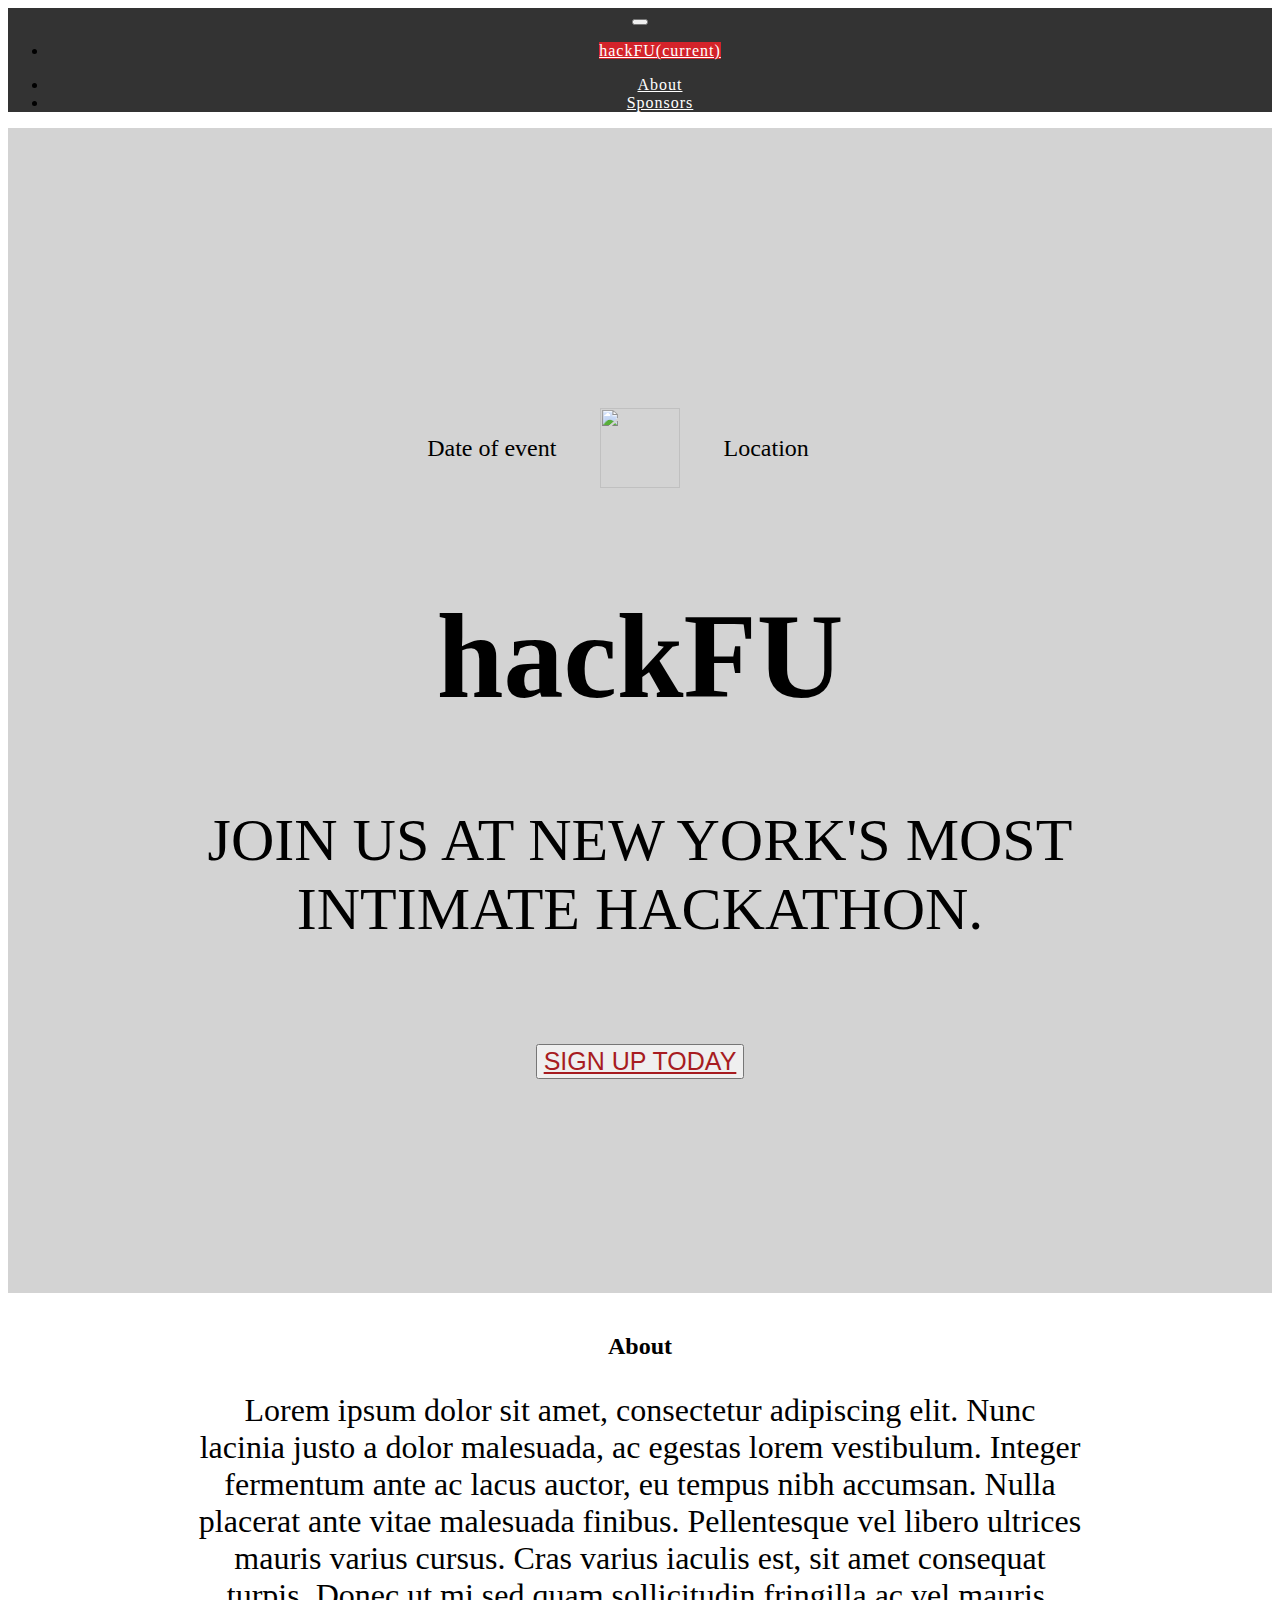
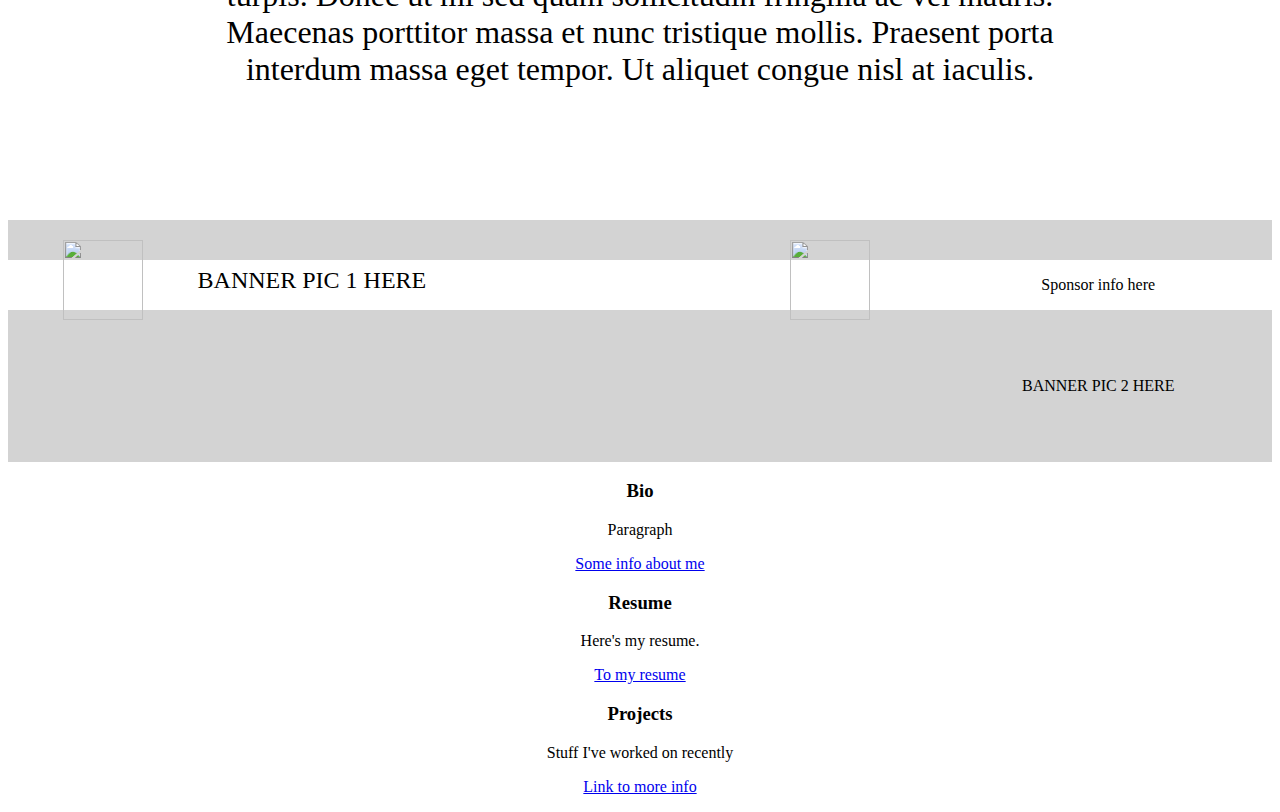
==== hackFU/home.html @ ad250f04 "slight hackFU change" ====
<!DOCTYPE html>
<html lang="en">
<head>

	<!-- meta info 	-->
	<meta charset="utf-8">
	<meta http-equiv="X-UA-Compatible" content="IE=edge">
	<meta name="viewport" content="width=device-width, initial-scale=1">
	<meta name="description" content="concept page for hackFU">
	<meta name="author" content="Ian Granger">

	<!-- Bootstrap -->
	<link href="../bootstrap/css/bootstrap.min.css" rel="stylesheet"> 

	<!-- need to download jquery correctly, don't rely on website -->
	<script src="http://code.jquery.com/jquery-latest.min.js" type="text/javascript"></script>
	<script src="../bootstrap/js/bootstrap.min.js"></script>

	<!-- MY CSS, not 100% working --> 
	<link href="hackFU.css" rel="stylesheet">

	<!-- moble friendly -->
	<meta name="viewport" content="width=device-width, initial-scale=1">
	
	<title>Ian Granger</title>
</head>


<body>
	<!--nav bar --> 
	<nav class="navbar navbar-inverse navbar-fixed-top">
		<div class="container-fluid">	
			<div class="navbar-header">
				<button type="button" class="navbar-toggle collapsed" data-toggle="collapse" data-target="#nav-items">
					<span class="icon-bar"></span>
					<span class="icon-bar"></span>
				</button>
			</div>

			<div class="collapse navbar-collapse" id="nav-items">
				<ul class="nav navbar-nav">
					<li class="active"><a href="home.html">hackFU<span class="sr-only">(current)</span></a></li>
				</ul>
				<ul class="nav navbar-nav navbar-right">
					<li><a href="#about">About</a></li>
					<li><a href="#sponsors">Sponsors</a></li>
				</ul>
			</div>
		</div>
	</nav>

	<!-- intro -->
	<section class="header" id="home">
		<div class="header-info">
			<div class="info-date">Date of event </div>
			<div class="logo"> <img src="icon.png"> </div>
			<div class="info-location"> Location </div>
		</div>
		<div class="header-title">
			<h1>hackFU</h1>
			<p>Join us at New York's most intimate hackathon.</p>
			<button type="button" class="btn"> 
				<a href="register.html" class="btn large">SIGN UP TODAY</a>
			</button>
		</div>
	</section>

	<!-- about section -->
	<section class="about" id="about">
			<div class='container'>
				<h2>About</h2>
				<p>
					Lorem ipsum dolor sit amet, consectetur adipiscing elit. Nunc lacinia justo a dolor malesuada, ac egestas lorem vestibulum. Integer fermentum ante ac lacus auctor, eu tempus nibh accumsan. Nulla placerat ante vitae malesuada finibus. Pellentesque vel libero ultrices mauris varius cursus. Cras varius iaculis est, sit amet consequat turpis. Donec ut mi sed quam sollicitudin fringilla ac vel mauris. Maecenas porttitor massa et nunc tristique mollis. Praesent porta interdum massa eget tempor. Ut aliquet congue nisl at iaculis. 
				</p>
			</div>
	</section>

	<!-- banner pic 1 -->
	<section class="banner">
		<div class="logo"> <img src="icon.png"> </div>
		<div class="info-location"> BANNER PIC 1 HERE </div>
		<div class="logo"> <img src="icon.png"> </div>
	</section>

	<!-- sponors section -->
	<section class="sponsors" id="sopnsors">
		<p> Sponsor info here </p>
	</section>

	<!-- banner pic 2 -->
	<section class="banner">
		<p style="text-align: center; background-color: Lightgray;"> BANNER PIC 2 HERE </p>
	</section>

	<!-- footer (change to footer) -->
	<section class="learn-more">
		<div class="container">
			<div class="row">
					<div class="col-md-4">
						 <h3>Bio</h3>
						 <p>Paragraph</p>
						 <p><a href="../pages/bio.html">Some info about me</a></p>
					</div>
					<div class="col-md-4">
						<h3>Resume</h3>
						<p>Here's my resume.</p>
						<p><a href="../pages/resume.html">To my resume</a></p>
				</div>
				<div class="col-md-4">
					<h3>Projects</h3>
					<p>Stuff I've worked on recently</p>
					<p><a href="../pages/projects.html">Link to more info</a></p>
				</div>
			</div>
		</div>
	</section>
</body>
</html>
---- hackFU/hackFU.css ----
body { 
	background-color:white;  
	text-align: center; 
}

/* CSS pertaining to the header */
.header {
	margin: auto;
	margin-top: 0em;
	padding-top: 17.5em;
	padding-bottom: 6.66667em;
	margin-bottom: 0em;
	padding-left: 75px;
	padding-right: 75px;
	background-color: LightGray;
}

.header-info {
	height: 80px;
	margin-bottom: 100px;
}
.info-date {
	width: 42.5%;
	font-size: 24px;
	float: left;
	display: block;
	line-height: 80px;
	text-align: right;
}

.logo {
	width: 15%;
	float: left;
	display: block;
	line-height: 80px;
}
.logo img{
	height: 80px;
	width: 80px;
}

.info-location {
	width: 42.5%;
	font-size: 24px;
	float: left;
	display: block;
	line-height: 80px;
	text-align: left;
}
.header-title {
	padding-bottom: 6.66667em;
}
.header-title h1 {
	font-size: 120px;
}

.header-title p {
	font-size: 60px; 
	text-transform: uppercase;
	padding-bottom: 40px;
	padding-right: 10%;
	padding-left: 10%;
}
.btn {
	color: #a71c21;
	font-size: 25px;

}

/* CSS pertaining to the about section */
.about{ 
	background-color:white;
	padding-top: 20px;
	padding-bottom: 20px;
	padding-left: 5em;
	padding-right: 5em;
}
.about p{
	font-weight: 400;
	font-size: 32px;
	padding-right: 10%;
	padding-left: 10%;
	padding-bottom: 80px;
}

.banner {
	background-color: Lightgrey;
	line-height: 80px;
	padding-top: 20px;
	padding-bottom: 20px;

}


/* NOT MY CODE, Try to replace (used for nav bar)*/
.navbar-inverse {
	background-color: #333;
}

.navbar-inverse .nav li a {
    font-weight: 400;
    letter-spacing: 1px;
    color: white;
	font-weight: 400;
	letter-spacing: 1px;
	color: white;
}
.navbar-inverse .nav li a:hover,s
.navbar-inverse .nav li a:focus {
	color: #d3232a;
	outline: none;
}

.navbar-inverse .navbar-nav > .active > a {
	border-radius: 0;
	color: white;
	background-color: #d3232a ;
}

.avbar-inverse .navbar-nav > .active > a:hover,
.navbar-inverse .navbar-nav > .active > a:focus {
      color: white;
      background-color: #a71c21;
}
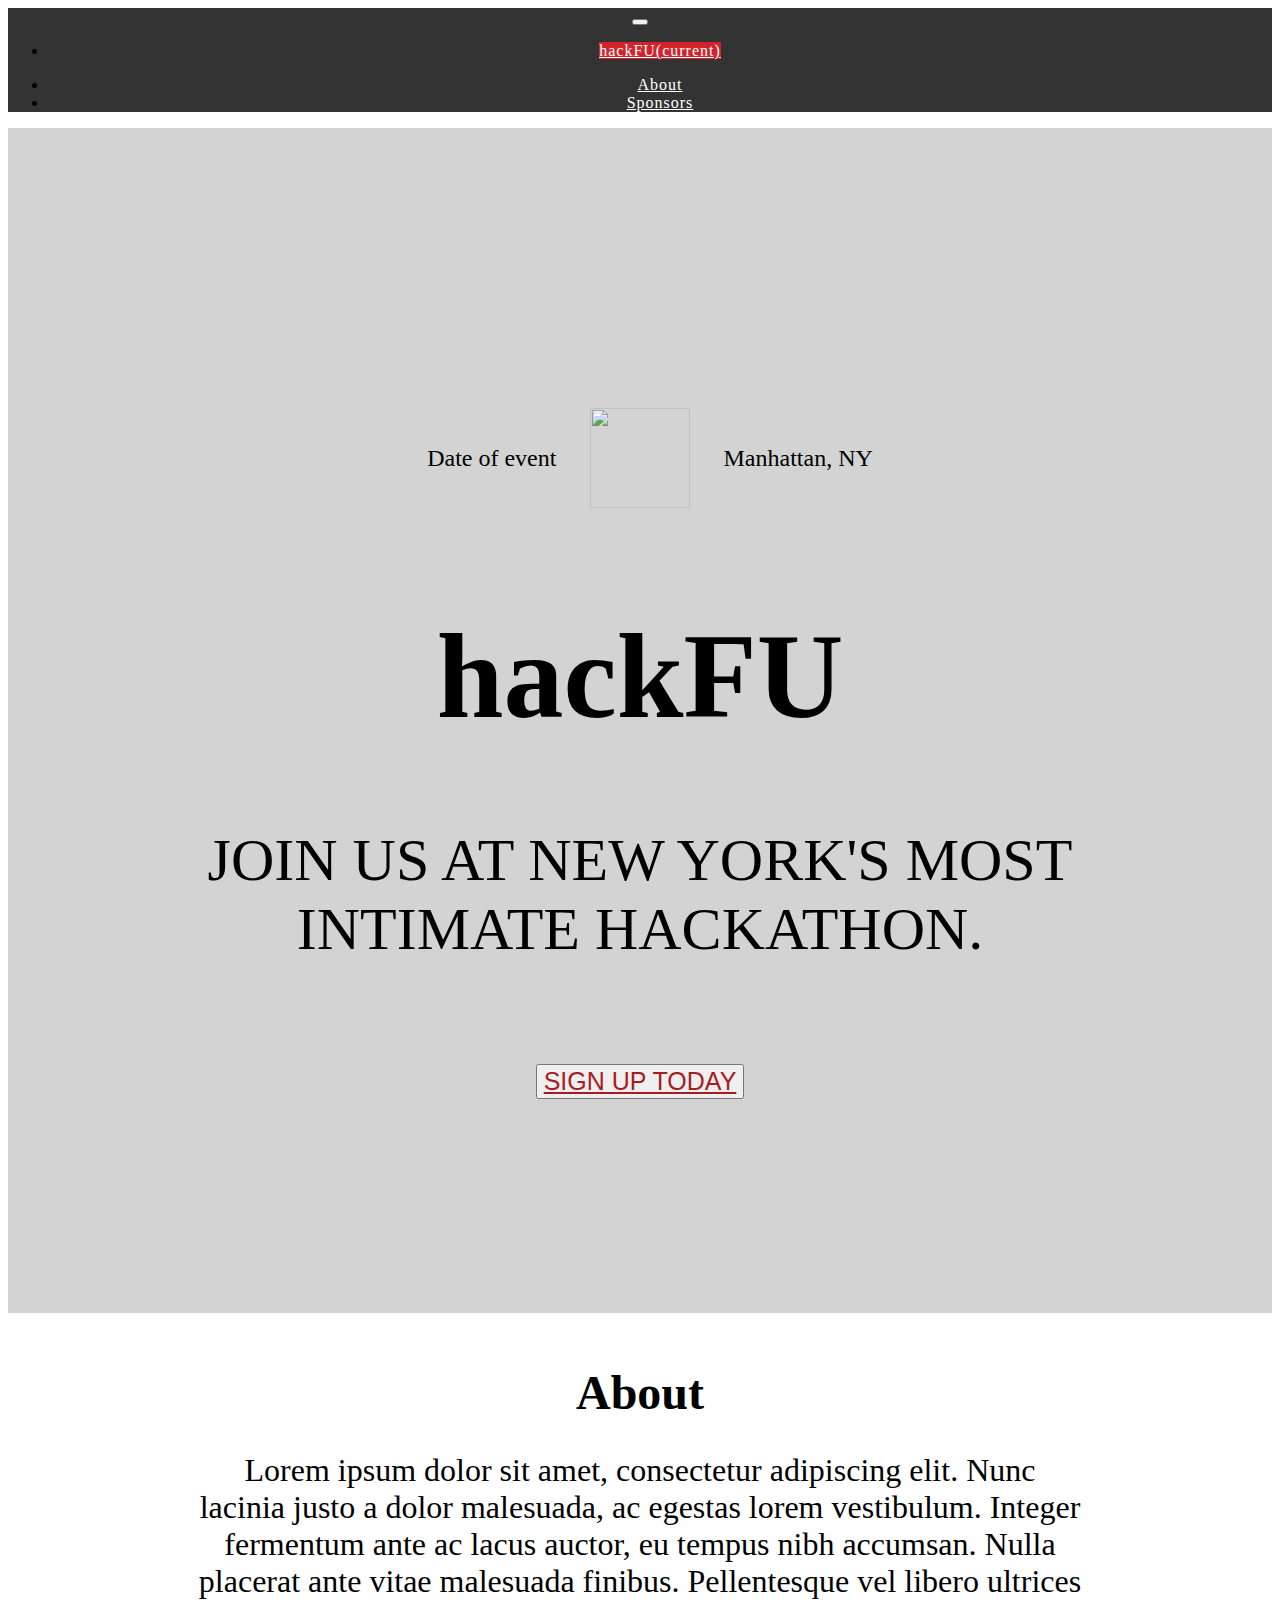
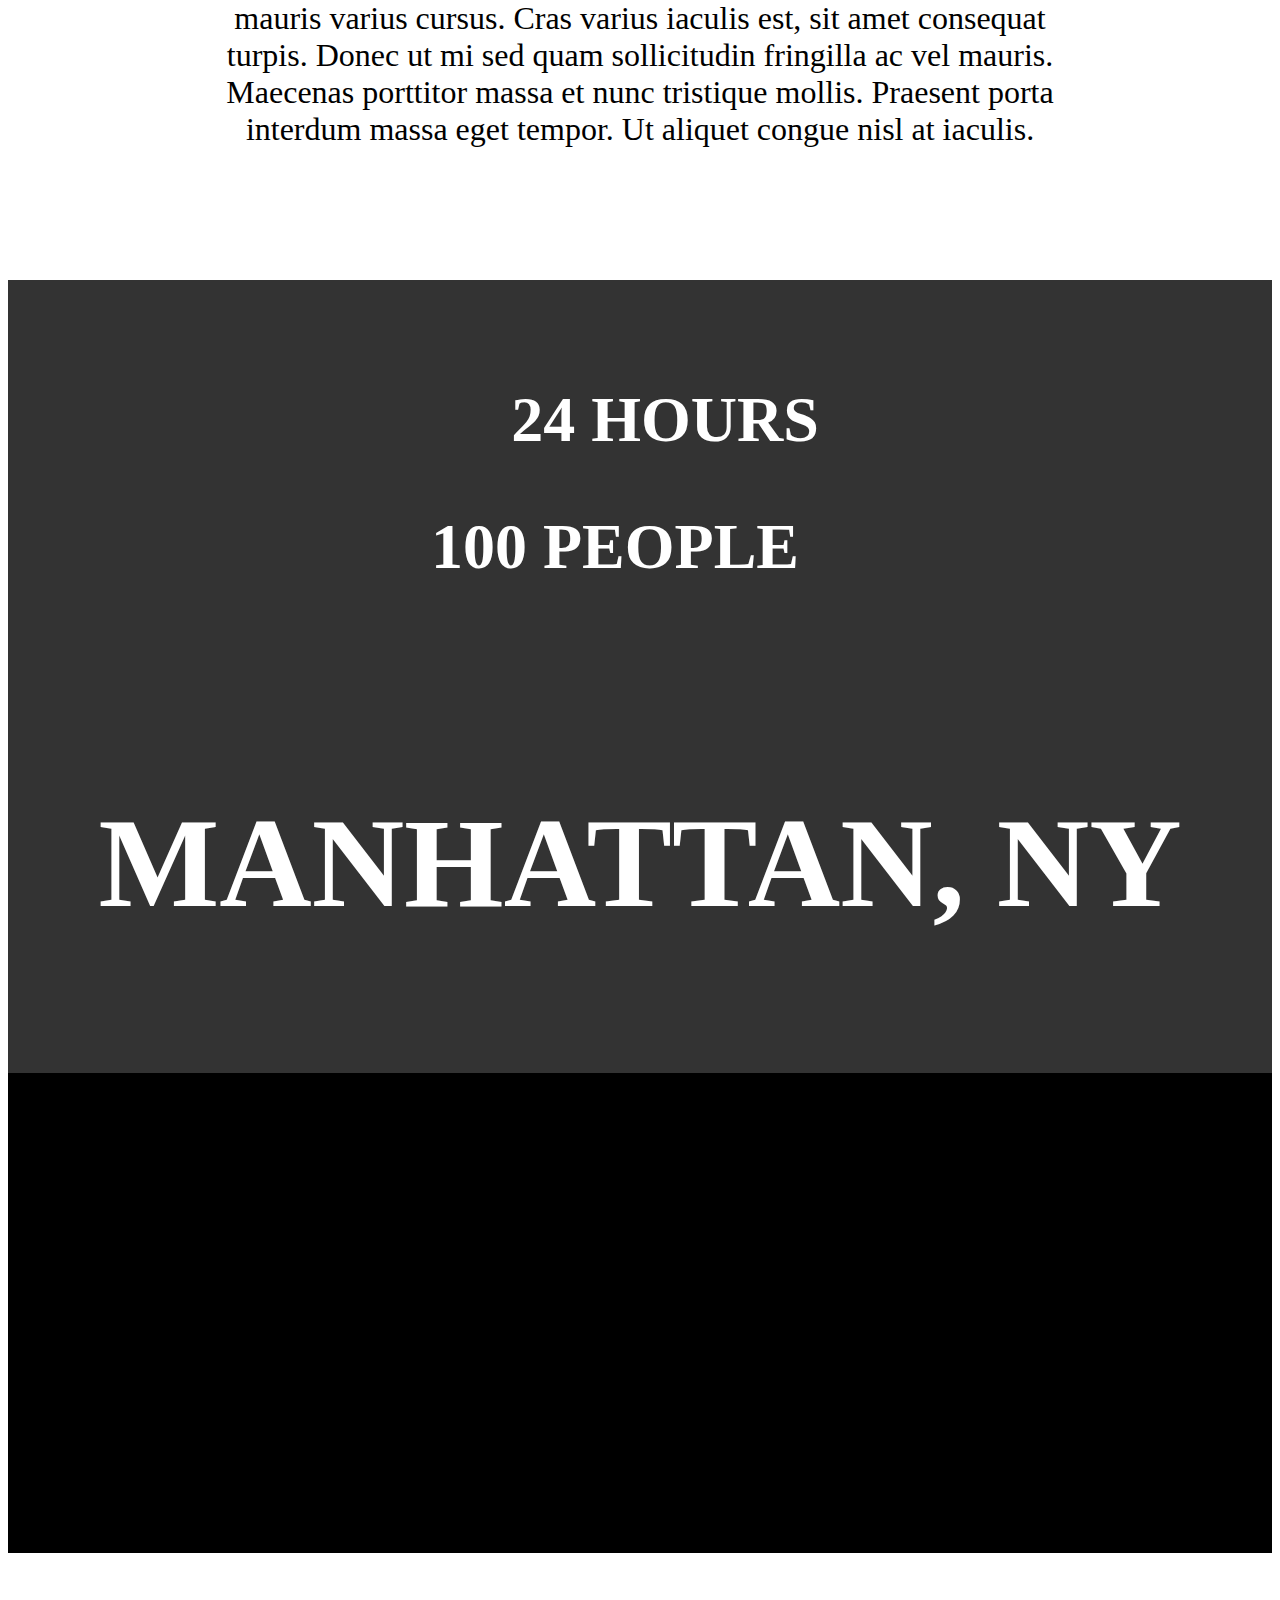
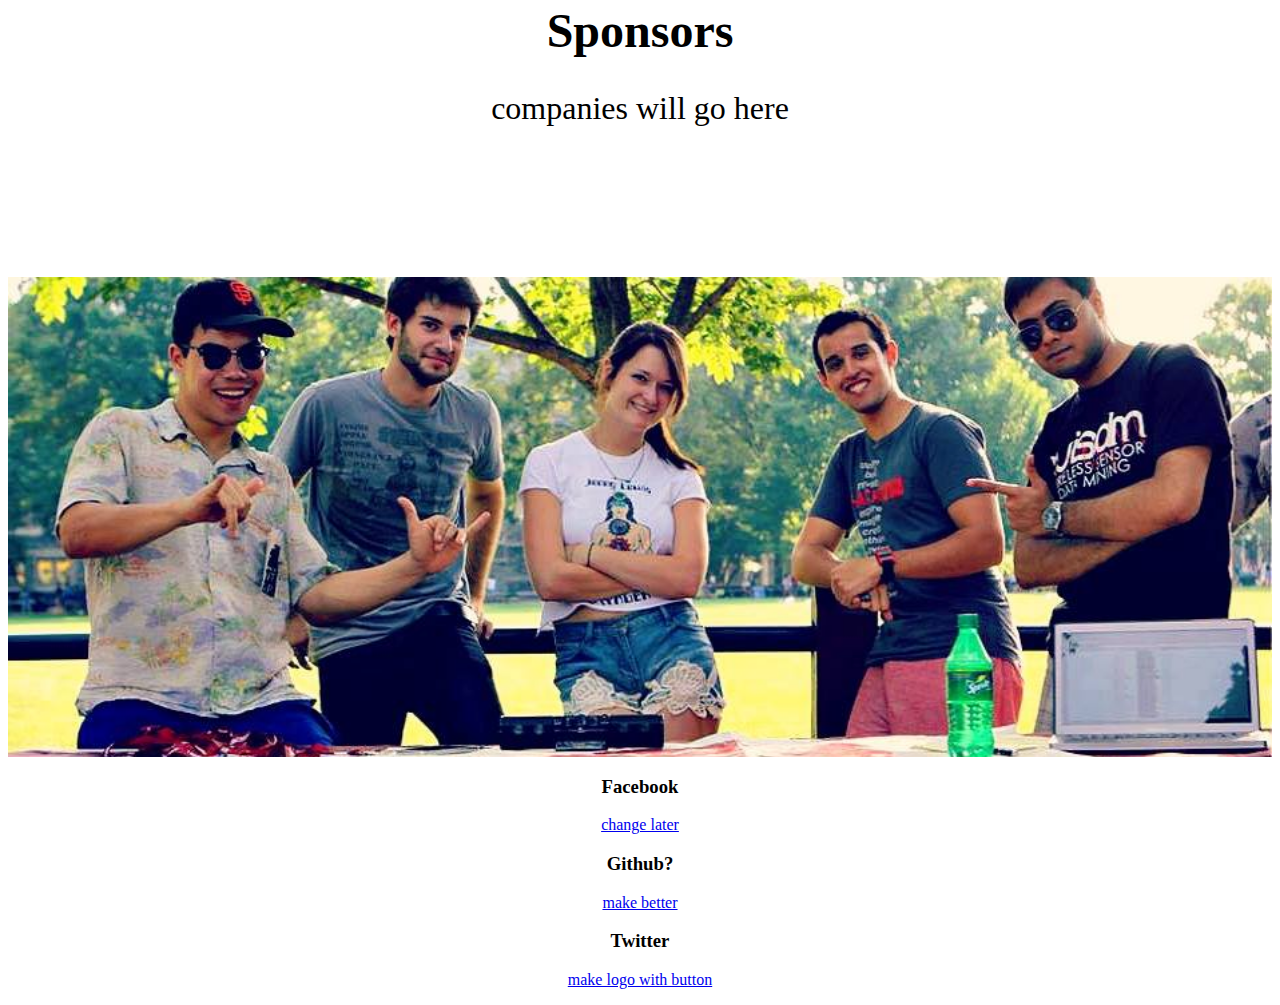
==== commit e45941c9: "big hackFU change" ====
--- a/hackFU/home.html
+++ b/hackFU/home.html
@@ -54,7 +54,7 @@
 		<div class="header-info">
 			<div class="info-date">Date of event </div>
 			<div class="logo"> <img src="icon.png"> </div>
-			<div class="info-location"> Location </div>
+			<div class="info-location"> Manhattan, NY </div>
 		</div>
 		<div class="header-title">
 			<h1>hackFU</h1>
@@ -68,28 +68,36 @@
 	<!-- about section -->
 	<section class="about" id="about">
 			<div class='container'>
-				<h2>About</h2>
+				<h1>About</h1>
 				<p>
 					Lorem ipsum dolor sit amet, consectetur adipiscing elit. Nunc lacinia justo a dolor malesuada, ac egestas lorem vestibulum. Integer fermentum ante ac lacus auctor, eu tempus nibh accumsan. Nulla placerat ante vitae malesuada finibus. Pellentesque vel libero ultrices mauris varius cursus. Cras varius iaculis est, sit amet consequat turpis. Donec ut mi sed quam sollicitudin fringilla ac vel mauris. Maecenas porttitor massa et nunc tristique mollis. Praesent porta interdum massa eget tempor. Ut aliquet congue nisl at iaculis. 
 				</p>
 			</div>
 	</section>
 
+	<!-- Key info -->
+	<section class="keyInfo">
+		<h2 class="time col-md-6"> 24 hours </h2>
+		<h2 class="people col-md-6"> 100 people </h2>
+		<h1 class="location"> manhattan, NY <h1>
+	</section>
+
 	<!-- banner pic 1 -->
-	<section class="banner">
-		<div class="logo"> <img src="icon.png"> </div>
-		<div class="info-location"> BANNER PIC 1 HERE </div>
-		<div class="logo"> <img src="icon.png"> </div>
+	<section class="banner-top">
+		<!--<div class="banner"> <img src="pic5.jpg"> </div>-->
 	</section>
 
 	<!-- sponors section -->
 	<section class="sponsors" id="sopnsors">
-		<p> Sponsor info here </p>
+		<h1> Sponsors </h1>
+		<p style="padding-bottom:100px; font-size:32px;">
+			companies will go here
+		</p>
 	</section>
 
 	<!-- banner pic 2 -->
-	<section class="banner">
-		<p style="text-align: center; background-color: Lightgray;"> BANNER PIC 2 HERE </p>
+	<section class="banner-bottom">
+
 	</section>
 
 	<!-- footer (change to footer) -->
@@ -97,19 +105,16 @@
 		<div class="container">
 			<div class="row">
 					<div class="col-md-4">
-						 <h3>Bio</h3>
-						 <p>Paragraph</p>
-						 <p><a href="../pages/bio.html">Some info about me</a></p>
+						 <h3>Facebook</h3>
+						 <p><a href="home.html">change later</a></p>
 					</div>
 					<div class="col-md-4">
-						<h3>Resume</h3>
-						<p>Here's my resume.</p>
-						<p><a href="../pages/resume.html">To my resume</a></p>
+						<h3>Github?</h3>
+						<p><a href="home.html">make better</a></p>
 				</div>
 				<div class="col-md-4">
-					<h3>Projects</h3>
-					<p>Stuff I've worked on recently</p>
-					<p><a href="../pages/projects.html">Link to more info</a></p>
+					<h3>Twitter</h3>
+					<p><a href="../pages/projects.html">make logo with button</a></p>
 				</div>
 			</div>
 		</div>
--- a/hackFU/hackFU.css
+++ b/hackFU/hackFU.css
@@ -7,16 +7,16 @@
 .header {
 	margin: auto;
 	margin-top: 0em;
+	margin-bottom: 0em;
 	padding-top: 17.5em;
 	padding-bottom: 6.66667em;
-	margin-bottom: 0em;
 	padding-left: 75px;
 	padding-right: 75px;
 	background-color: LightGray;
 }
 
 .header-info {
-	height: 80px;
+	height: 100px;
 	margin-bottom: 100px;
 }
 .info-date {
@@ -24,7 +24,7 @@
 	font-size: 24px;
 	float: left;
 	display: block;
-	line-height: 80px;
+	line-height: 100px;
 	text-align: right;
 }
 
@@ -32,11 +32,11 @@
 	width: 15%;
 	float: left;
 	display: block;
-	line-height: 80px;
+	line-height: 100px;
 }
 .logo img{
-	height: 80px;
-	width: 80px;
+	height: 100px;
+	width: 100px;
 }
 
 .info-location {
@@ -44,7 +44,7 @@
 	font-size: 24px;
 	float: left;
 	display: block;
-	line-height: 80px;
+	line-height: 100px;
 	text-align: left;
 }
 .header-title {
@@ -75,6 +75,10 @@
 	padding-left: 5em;
 	padding-right: 5em;
 }
+
+.about h1{
+	font-size: 48px;
+}
 .about p{
 	font-weight: 400;
 	font-size: 32px;
@@ -82,13 +86,61 @@
 	padding-left: 10%;
 	padding-bottom: 80px;
 }
+/* CSS for keyInfo */
+.keyInfo {
+	background-color: #333;
+	color: white;
+	padding-top: 50px;
+	padding-bottom: 50px;
+}
+.time {
+	padding-left: 50px;
+	font-size: 64px;
+	text-transform: uppercase;
+}
 
-.banner {
-	background-color: Lightgrey;
-	line-height: 80px;
-	padding-top: 20px;
-	padding-bottom: 20px;
+.people {
+	padding-right: 50px;
+	font-size: 64px;
+	text-transform: uppercase;
+}
 
+.location {
+	padding-top: 120px;
+	font-size: 128px;
+	text-transform: uppercase;
+}
+/* CSS for top banner */
+.banner-top {
+	background: url("pic5.jpg");
+	background-size: cover;
+	background-position: 0px -175px;
+	background-color: black;
+	height: 480px;
+	width: 100%;
+	margin-bottom: 10px;
+}
+
+/* CSS for sponsor section */
+.sponsors {
+	margin-top: 50px;
+	margin-bottom: 50px;
+}
+
+.sponsors h1{
+	font-size: 48px;
+}
+
+/* CSS for bottom banner */
+.banner-bottom {
+	background: url("pic1.jpg");
+	background-size: cover;
+	background-position: 0px -175px;
+	background-color: black;
+	height: 480px;
+	width: 100%;
+	margin-top: 10px;
+	margin-bottom: 10px;
 }
 
 
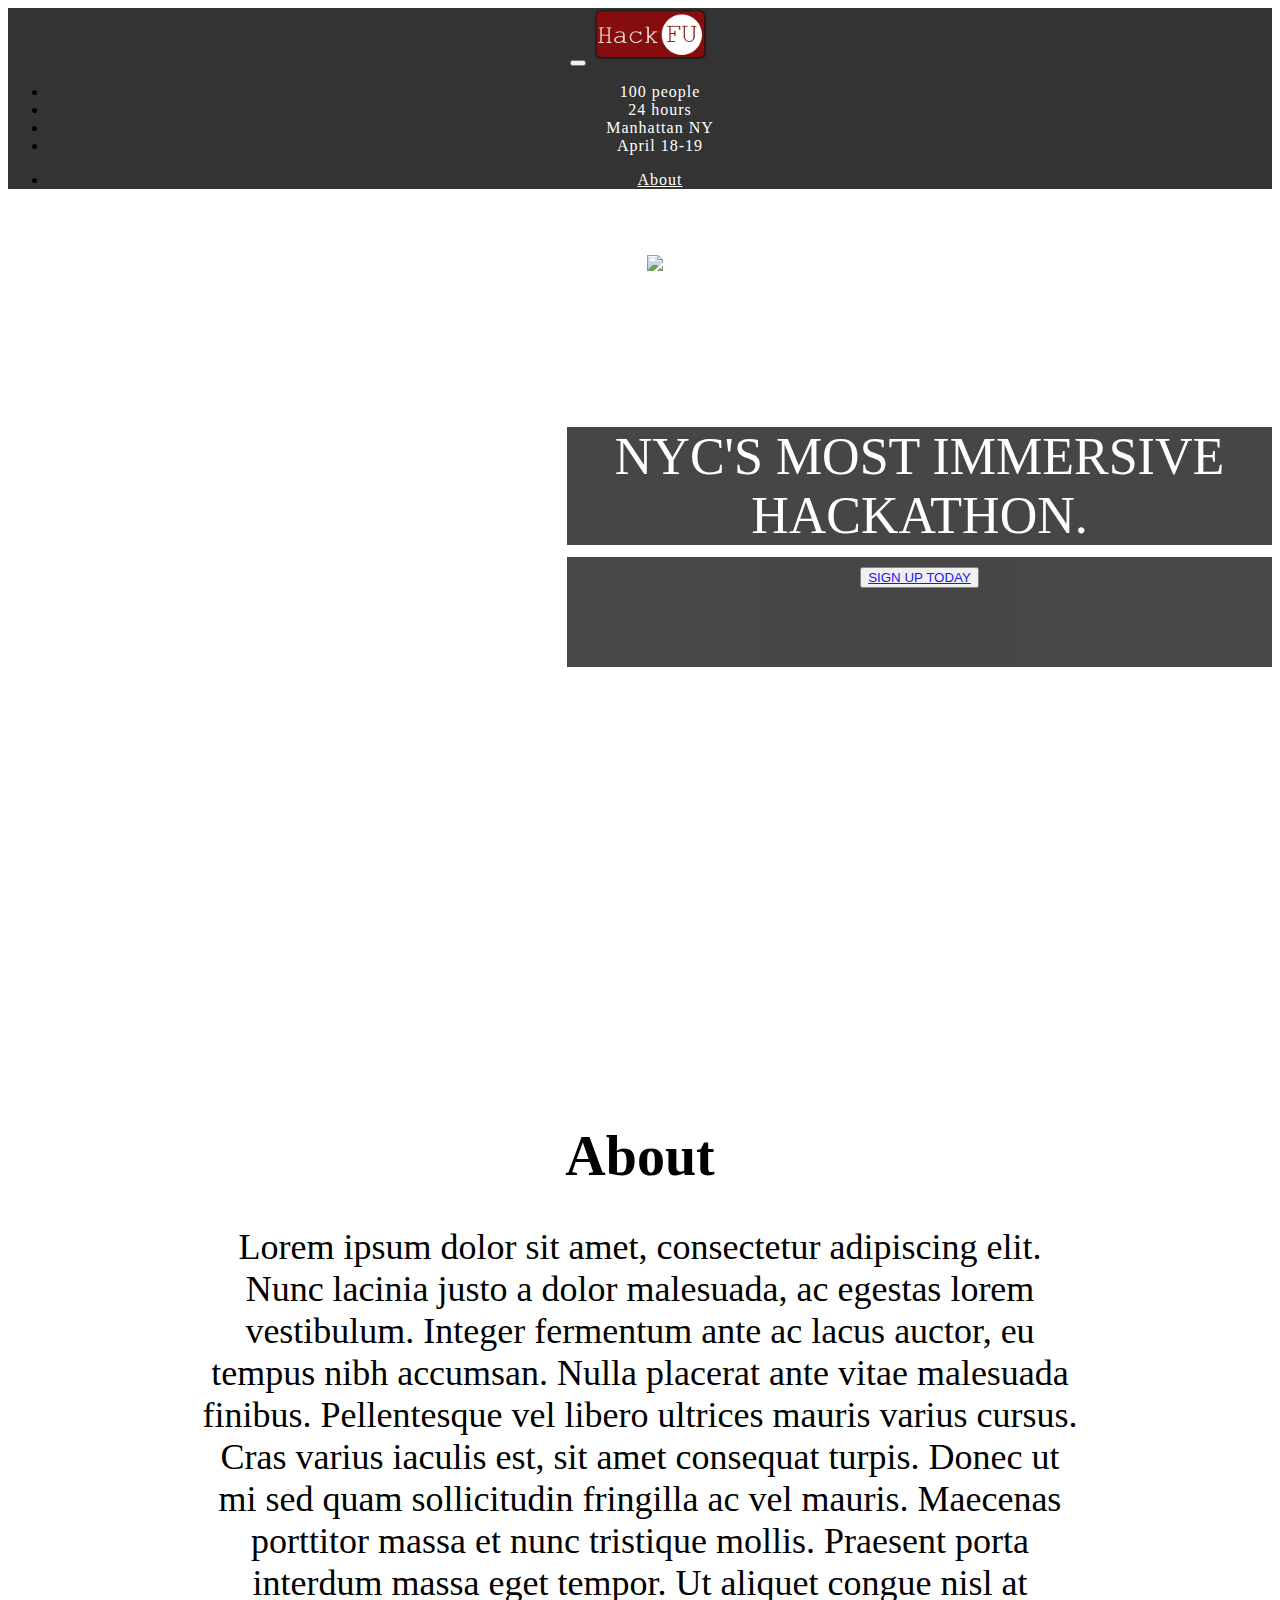
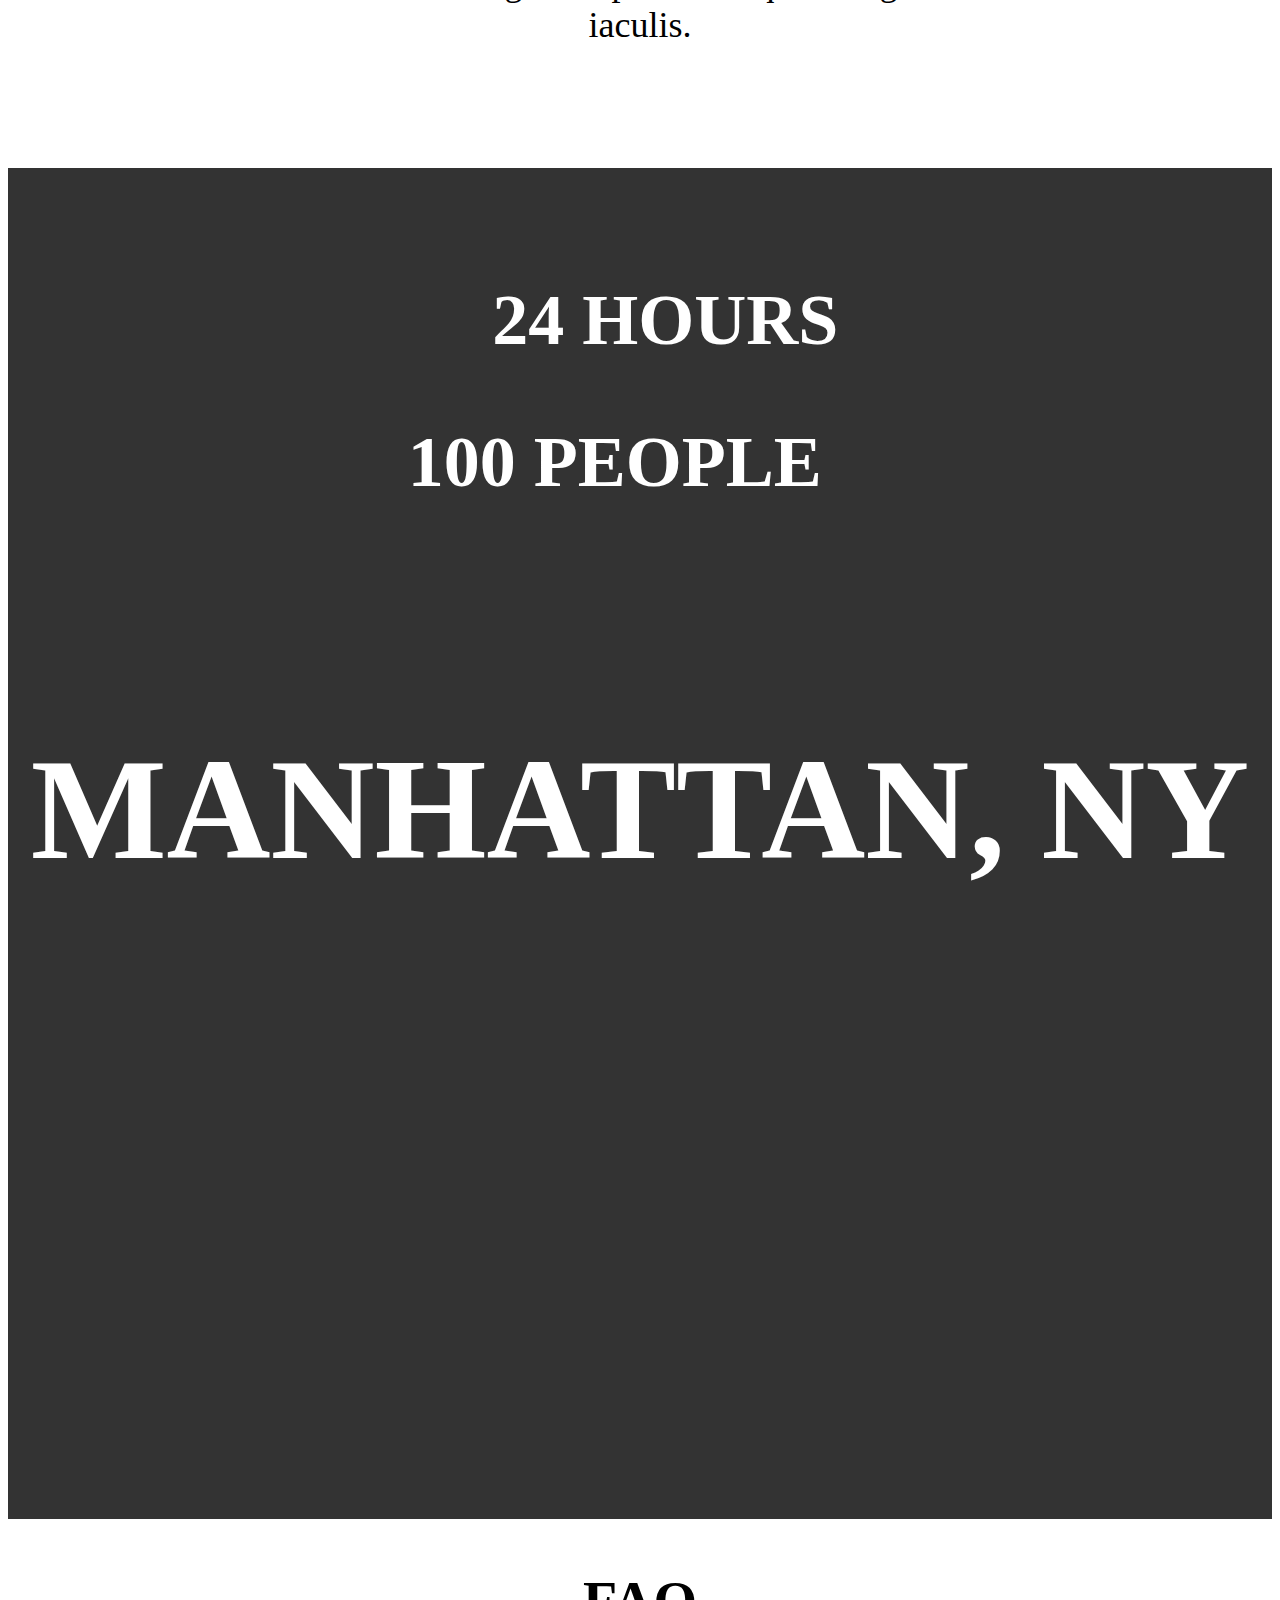
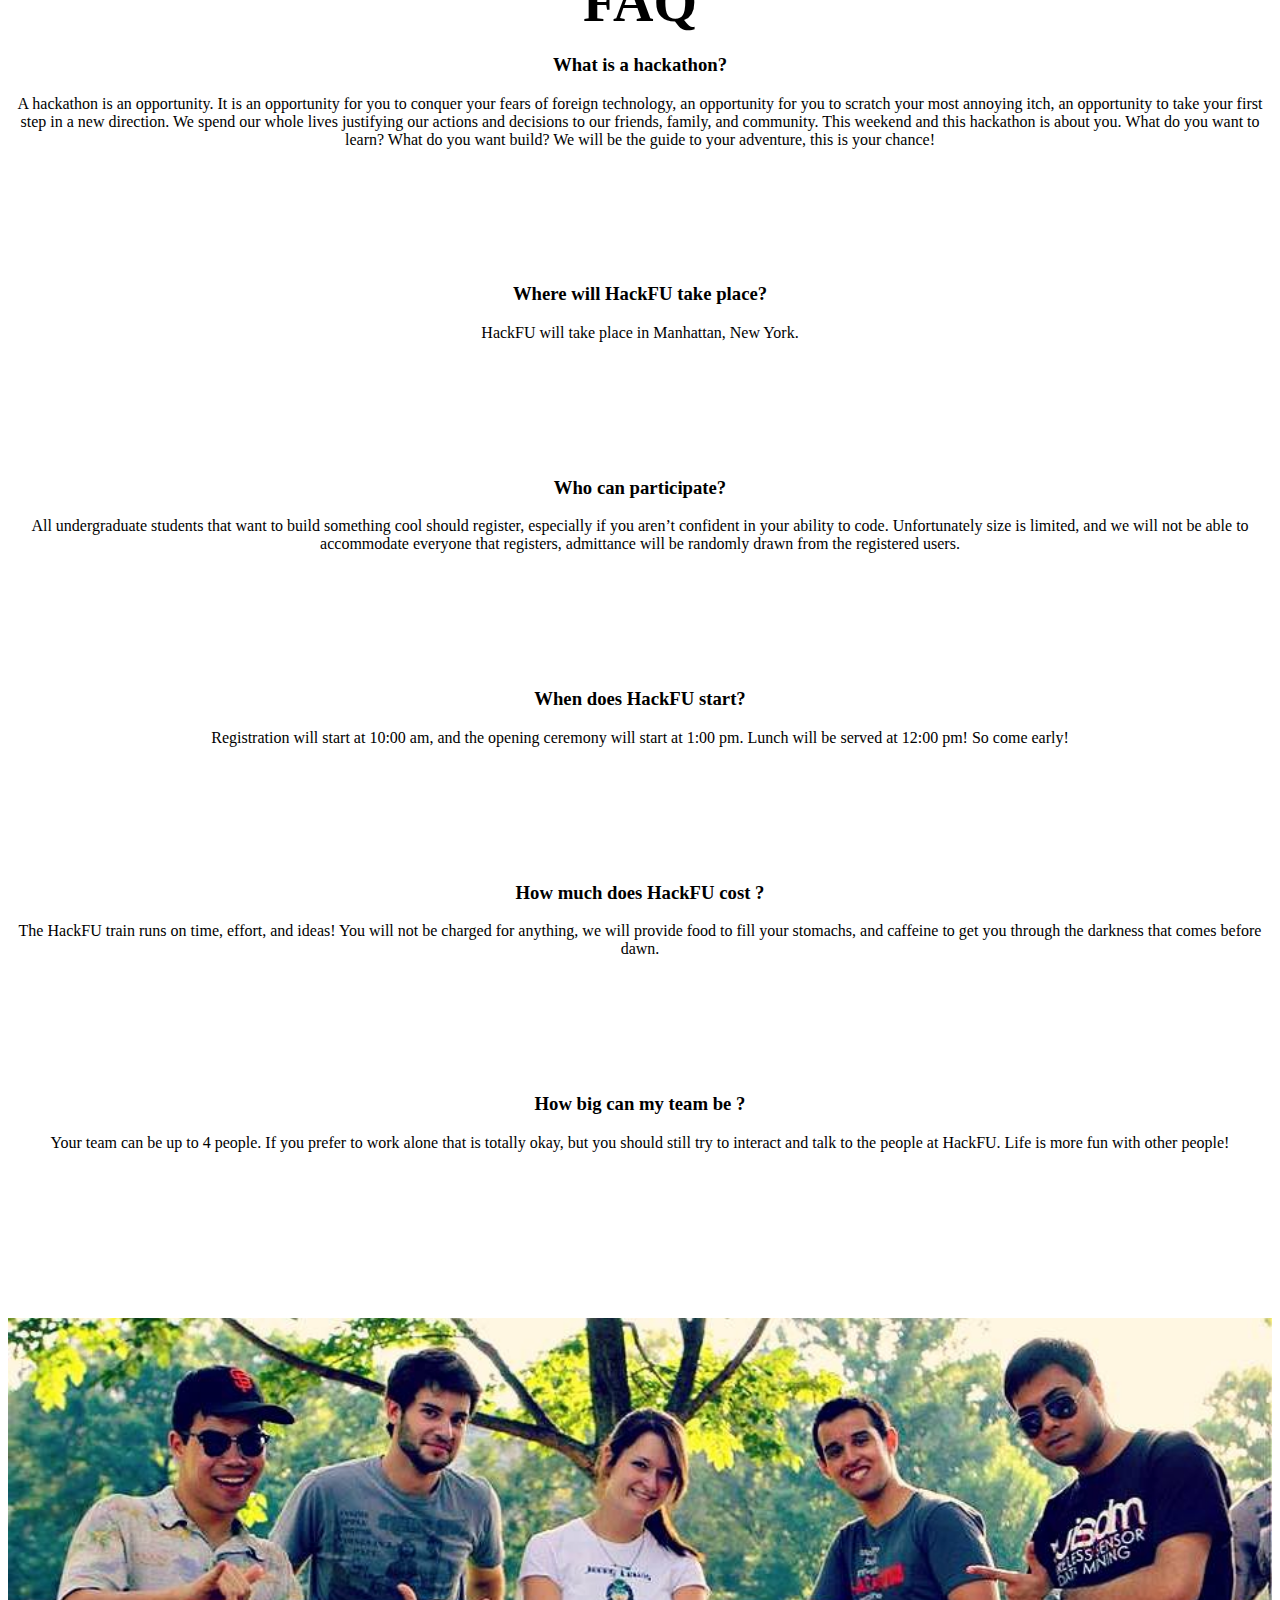
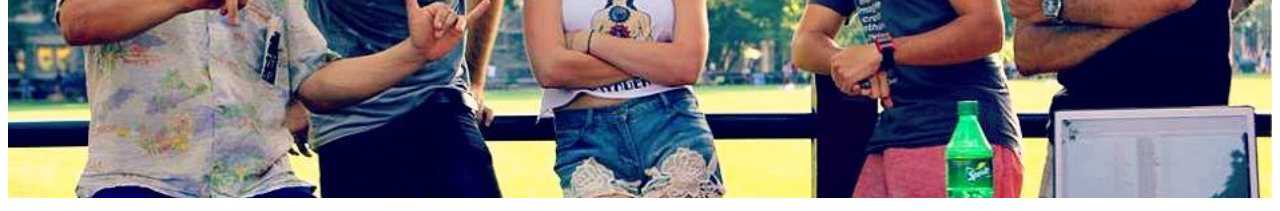
==== commit ac052720: "hackFU" ====
--- a/hackFU/home.html
+++ b/hackFU/home.html
@@ -34,16 +34,21 @@
 				<button type="button" class="navbar-toggle collapsed" data-toggle="collapse" data-target="#nav-items">
 					<span class="icon-bar"></span>
 					<span class="icon-bar"></span>
+					<span class="icon-bar"></span>
+					<span class="icon-bar"></span>
 				</button>
+				<a class="navbar-brand" href="home.html" style="padding-top:0px;"><img src="navbar_logo.png" style="height:55px;"></a>
 			</div>
-
 			<div class="collapse navbar-collapse" id="nav-items">
 				<ul class="nav navbar-nav">
-					<li class="active"><a href="home.html">hackFU<span class="sr-only">(current)</span></a></li>
+					<li><a >100 people</a></li>
+					<li><a >24 hours</a></li>
+					<li><a >Manhattan NY</a></li>
+					<li><a >April 18-19</a></li>
 				</ul>
 				<ul class="nav navbar-nav navbar-right">
 					<li><a href="#about">About</a></li>
-					<li><a href="#sponsors">Sponsors</a></li>
+					<!--<li><a href="#sponsors">Sponsors</a></li>-->
 				</ul>
 			</div>
 		</div>
@@ -51,18 +56,17 @@
 
 	<!-- intro -->
 	<section class="header" id="home">
-		<div class="header-info">
-			<div class="info-date">Date of event </div>
-			<div class="logo"> <img src="icon.png"> </div>
-			<div class="info-location"> Manhattan, NY </div>
+		<div class="header-title">
+			<img class="logo" src="hackFU_loho.png"></img>
+			<p>NYC's most immersive hackathon.</p>
+			<div class="btn-wrapper">
+				<button type="button" class="btn"> 
+					<a href="register.html" class="btn large">SIGN UP TODAY</a>
+				</button>
+			</div>
 		</div>
-		<div class="header-title">
-			<h1>hackFU</h1>
-			<p>Join us at New York's most intimate hackathon.</p>
-			<button type="button" class="btn"> 
-				<a href="register.html" class="btn large">SIGN UP TODAY</a>
-			</button>
-		</div>
+
+
 	</section>
 
 	<!-- about section -->
@@ -88,11 +92,41 @@
 	</section>
 
 	<!-- sponors section -->
-	<section class="sponsors" id="sopnsors">
-		<h1> Sponsors </h1>
-		<p style="padding-bottom:100px; font-size:32px;">
-			companies will go here
-		</p>
+	
+	<section class="sponsors">
+		<div class="container">
+			<h1> FAQ </h1>
+			<div class="col-md-4">
+				<div class="faq">
+					<h3>What is a hackathon? </h3>
+					<p>A hackathon is an opportunity. It is an opportunity for you to conquer your fears of foreign technology, an opportunity for you to scratch your most annoying itch, an opportunity to take your first step in a new direction. We spend our whole lives justifying our actions and decisions to our friends, family, and community. This weekend and this hackathon is about you. What do you want to learn? What do you want build? We will be the guide to your adventure, this is your chance!</p>
+				</div>
+				<div class="faq">
+					<h3>Where will HackFU take place? </h3>
+					<p>HackFU will take place in Manhattan, New York.</p>
+				</div>
+			</div>
+			<div class="col-md-4">
+				<div class="faq">
+					<h3>Who can participate? </h3>
+					<p>All undergraduate students that want to build something cool should register, especially if you aren’t confident in your ability to code. Unfortunately size is limited, and we will not be able to accommodate everyone that registers, admittance will be randomly drawn from the registered users.  </p>
+				</div>
+				<div class="faq">
+					<h3>When does HackFU start?</h3>
+					<p>Registration will start at 10:00 am, and the opening ceremony will start at 1:00 pm. Lunch will be served at 12:00 pm! So come early!</p>
+				</div>
+			</div>
+			<div class="col-md-4">
+				<div class="faq">
+					<h3>How much does HackFU cost ? </h3>
+					<p>The HackFU train runs on time, effort, and ideas! You will not be charged for anything, we will provide food to fill your stomachs, and caffeine to get you through the darkness that comes before dawn.</p>
+				</div>
+				<div class="faq">
+					<h3>How big can my team be ?</h3>
+					<p>Your team can be up to 4 people. If you prefer to work alone that is totally okay, but you should still try to interact and talk to the people at HackFU. Life is more fun with other people!</p>
+				</div>
+			</div>
+		</div>
 	</section>
 
 	<!-- banner pic 2 -->
@@ -101,6 +135,7 @@
 	</section>
 
 	<!-- footer (change to footer) -->
+	<!--
 	<section class="learn-more">
 		<div class="container">
 			<div class="row">
@@ -119,5 +154,6 @@
 			</div>
 		</div>
 	</section>
+	-->
 </body>
 </html>--- a/hackFU/hackFU.css
+++ b/hackFU/hackFU.css
@@ -1,146 +1,190 @@
 body { 
 	background-color:white;  
 	text-align: center; 
+	/*font-family: "Helvetica";*/
 }
 
 /* CSS pertaining to the header */
 .header {
 	margin: auto;
-	margin-top: 0em;
-	margin-bottom: 0em;
-	padding-top: 17.5em;
-	padding-bottom: 6.66667em;
-	padding-left: 75px;
-	padding-right: 75px;
-	background-color: LightGray;
+	margin-top: 0%;
+	margin-bottom: 0%;
+	background: url("test_bg (4).png");
+	/*background-size: 125% 100%;*/
+	background-position: 40% 100%;
+	position: relative;
+	width: 100%;
+	height:850px;
 }
 
 .header-info {
+	position: absolute;
+	margin: 0px;
+	bottom: 0px;
+	right: 0px;
 	height: 100px;
-	margin-bottom: 100px;
-}
-.info-date {
-	width: 42.5%;
-	font-size: 24px;
-	float: left;
+	width: 800px;
+	background-color: #333;
+	color: white;
+	opacity: .9;
+}
+.info {
+	width: 25%;
+	font-size: 171%;
 	display: block;
-	line-height: 100px;
-	text-align: right;
+	line-height: 420%;
+	text-align: center;
+	display: block;
+	margin: 0px;
+	position: absolute;
+	bottom: 0px;
 }
 
 .logo {
-	width: 15%;
-	float: left;
-	display: block;
-	line-height: 100px;
+	position: absolute;
+	width: 550px;
+	right: 75px;
+	top: 50px;
 }
 .logo img{
+	position: absolute;
+	height: 138px;
+	width: 800px;
+	right: 0px;
+}
+
+.header-title {
+	padding-bottom: 10%;
+}
+.header-title h1 {
+	font: Arial;
+	font-size: 900%;
+	background-color: #a71c21;
+	color: #333;
+	margin: 0px;
+	position: absolute;
+	height: 138px;
+	width: 800px;
+	right: 0px;
+	top: 278px;
+	opacity: .9;
+
+}
+
+.header-title p {
+	font-size: 325%; 
+	text-transform: uppercase;
+	margin-top: 0px;
+	background-color: #333;
+	color: white;
+	position: absolute;
+	top: 222px;
+	right: 0px;
+	width:705px;
+	opacity: .9;
+
+}
+
+.btn-wrapper {
+	background-color: #333;
+	padding-top: 10px;
+	position: absolute;
+	margin: 0px;
+	top: 352px;
+	right: 0px;
 	height: 100px;
-	width: 100px;
-}
-
-.info-location {
-	width: 42.5%;
-	font-size: 24px;
-	float: left;
-	display: block;
-	line-height: 100px;
-	text-align: left;
-}
-.header-title {
-	padding-bottom: 6.66667em;
-}
-.header-title h1 {
-	font-size: 120px;
-}
-
-.header-title p {
-	font-size: 60px; 
-	text-transform: uppercase;
-	padding-bottom: 40px;
-	padding-right: 10%;
-	padding-left: 10%;
+	width: 705px;
+	opacity: .9;
+	line-height: 17.5%;
+}
+
 }
 .btn {
-	color: #a71c21;
-	font-size: 25px;
+	color: maroon;
+	opacity: 1;
+	font-size: 135%;
 
 }
 
 /* CSS pertaining to the about section */
 .about{ 
 	background-color:white;
-	padding-top: 20px;
-	padding-bottom: 20px;
+	padding-top: 2.5%;
+	padding-bottom: 2.5%;
 	padding-left: 5em;
 	padding-right: 5em;
 }
 
 .about h1{
-	font-size: 48px;
+	font-size: 350%;
+
 }
 .about p{
 	font-weight: 400;
-	font-size: 32px;
+	font-size: 225%;
 	padding-right: 10%;
 	padding-left: 10%;
-	padding-bottom: 80px;
+	padding-bottom: 5%
 }
 /* CSS for keyInfo */
 .keyInfo {
 	background-color: #333;
 	color: white;
-	padding-top: 50px;
-	padding-bottom: 50px;
+	padding-top:4%;
+	padding-bottom:4%;
 }
 .time {
-	padding-left: 50px;
-	font-size: 64px;
+	padding-left: 4%;
+	font-size: 450%;
 	text-transform: uppercase;
 }
 
 .people {
-	padding-right: 50px;
-	font-size: 64px;
+	padding-right: 4%;
+	font-size: 450%;
 	text-transform: uppercase;
 }
 
 .location {
-	padding-top: 120px;
-	font-size: 128px;
+	padding-top: 10%;
+	font-size: 900%;
 	text-transform: uppercase;
 }
 /* CSS for top banner */
 .banner-top {
-	background: url("pic5.jpg");
+	background: url("pic5.JPG");
 	background-size: cover;
-	background-position: 0px -175px;
-	background-color: black;
+	background-position: 0% 35%;
+	background-color: #333;
 	height: 480px;
 	width: 100%;
-	margin-bottom: 10px;
+	margin-bottom: 1%;
 }
 
 /* CSS for sponsor section */
 .sponsors {
-	margin-top: 50px;
-	margin-bottom: 50px;
+	margin-top: 4%;
+	margin-bottom: 4%;
 }
 
 .sponsors h1{
-	font-size: 48px;
-}
-
+	font-size: 350%;
+	margin-bottom: 20px;
+}
+
+.faq{
+	padding-bottom: 100px;
+}
 /* CSS for bottom banner */
 .banner-bottom {
 	background: url("pic1.jpg");
 	background-size: cover;
-	background-position: 0px -175px;
+	background-position: 0% 35%;
 	background-color: black;
 	height: 480px;
 	width: 100%;
-	margin-top: 10px;
-	margin-bottom: 10px;
+	margin-top: 1%;
+	margin-bottom: 1%;
 }
 
 
@@ -159,14 +203,14 @@
 }
 .navbar-inverse .nav li a:hover,s
 .navbar-inverse .nav li a:focus {
-	color: #d3232a;
+	color: #a71c21;
 	outline: none;
 }
 
 .navbar-inverse .navbar-nav > .active > a {
 	border-radius: 0;
 	color: white;
-	background-color: #d3232a ;
+	background-color: #a71c21 ;
 }
 
 .avbar-inverse .navbar-nav > .active > a:hover,
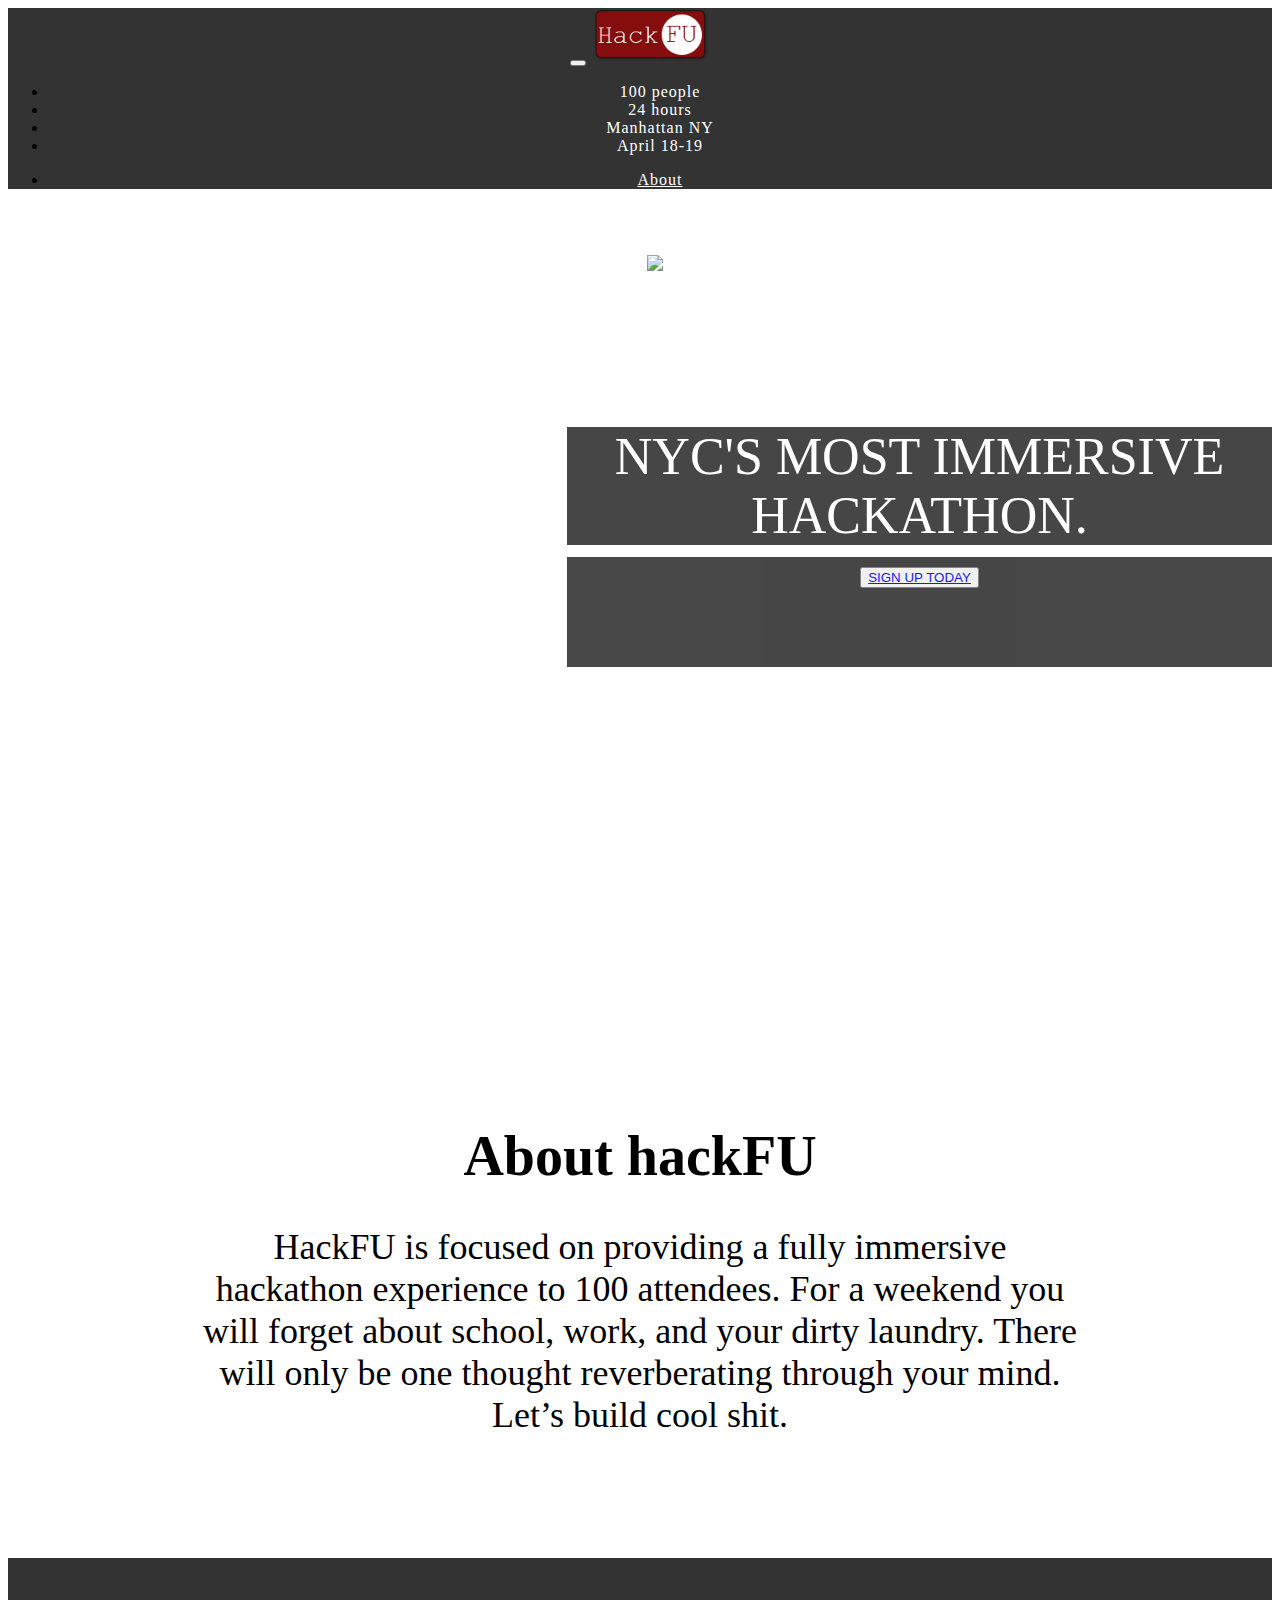
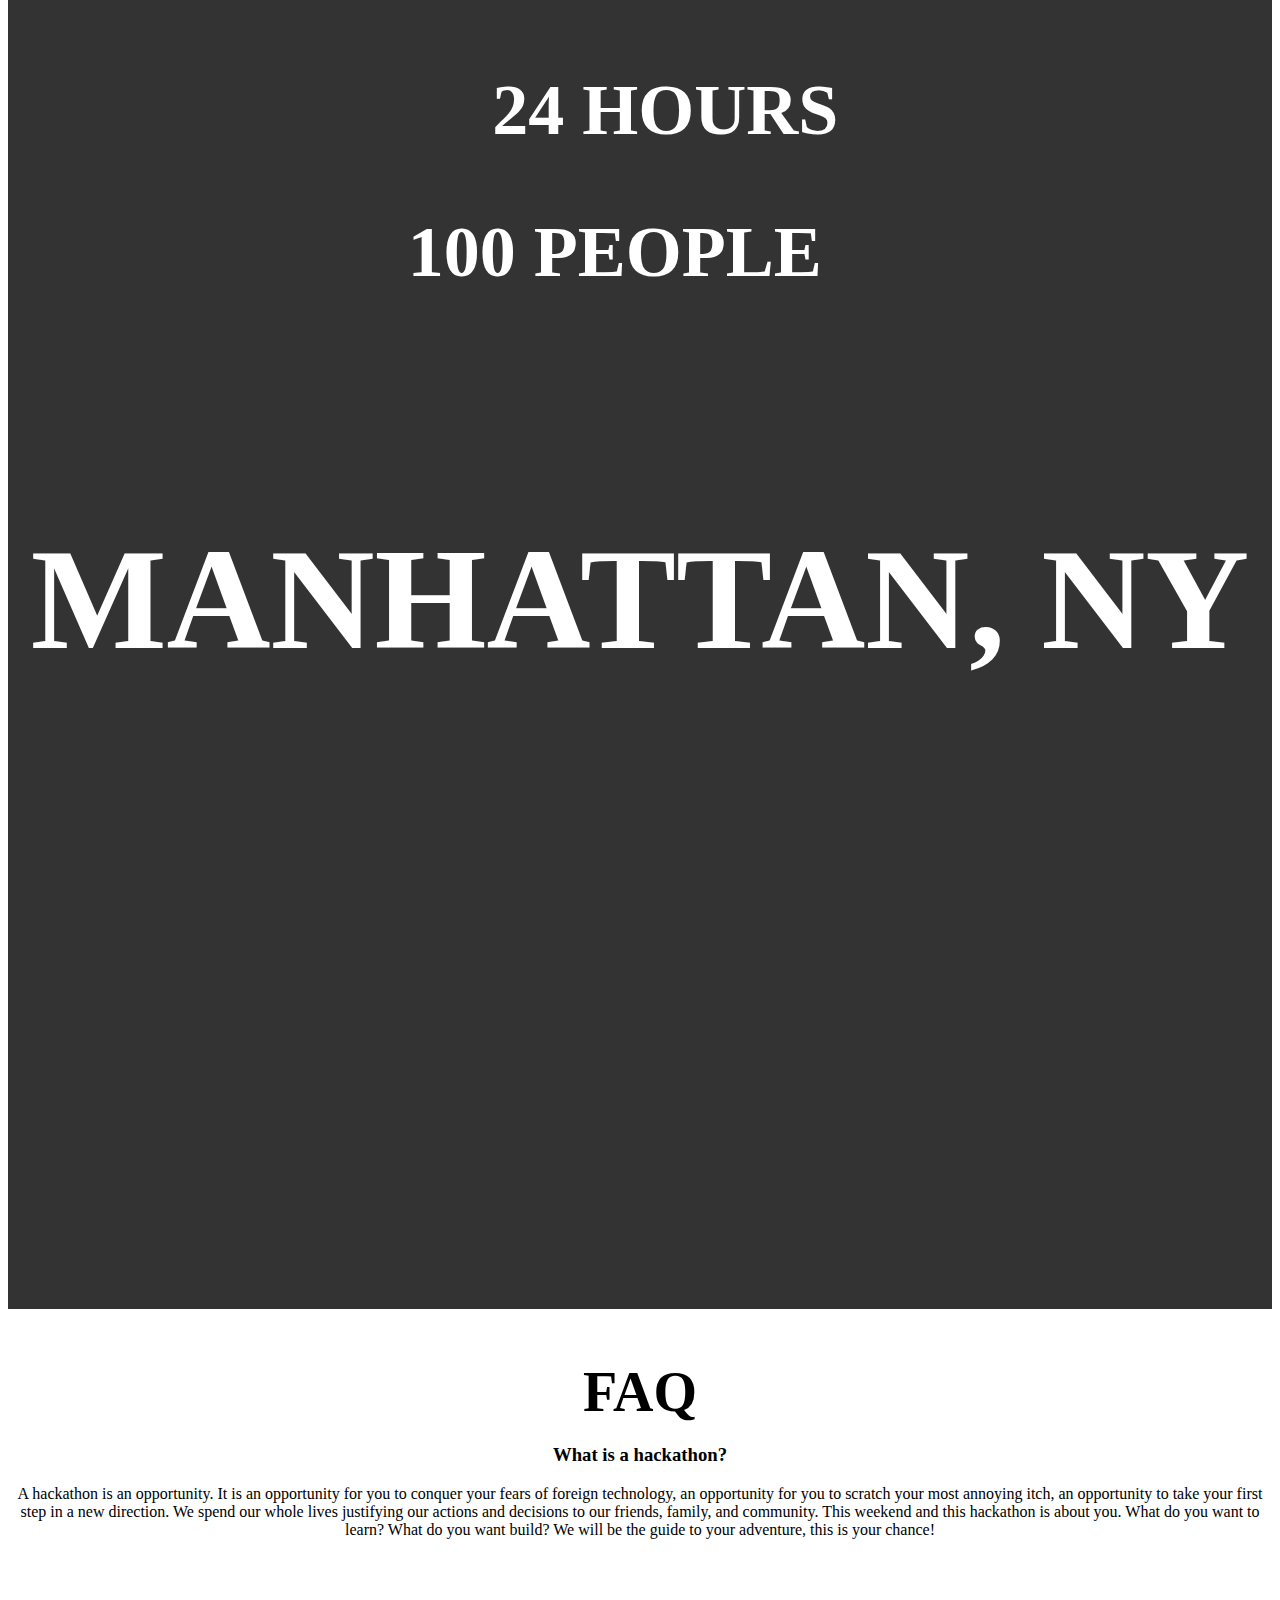
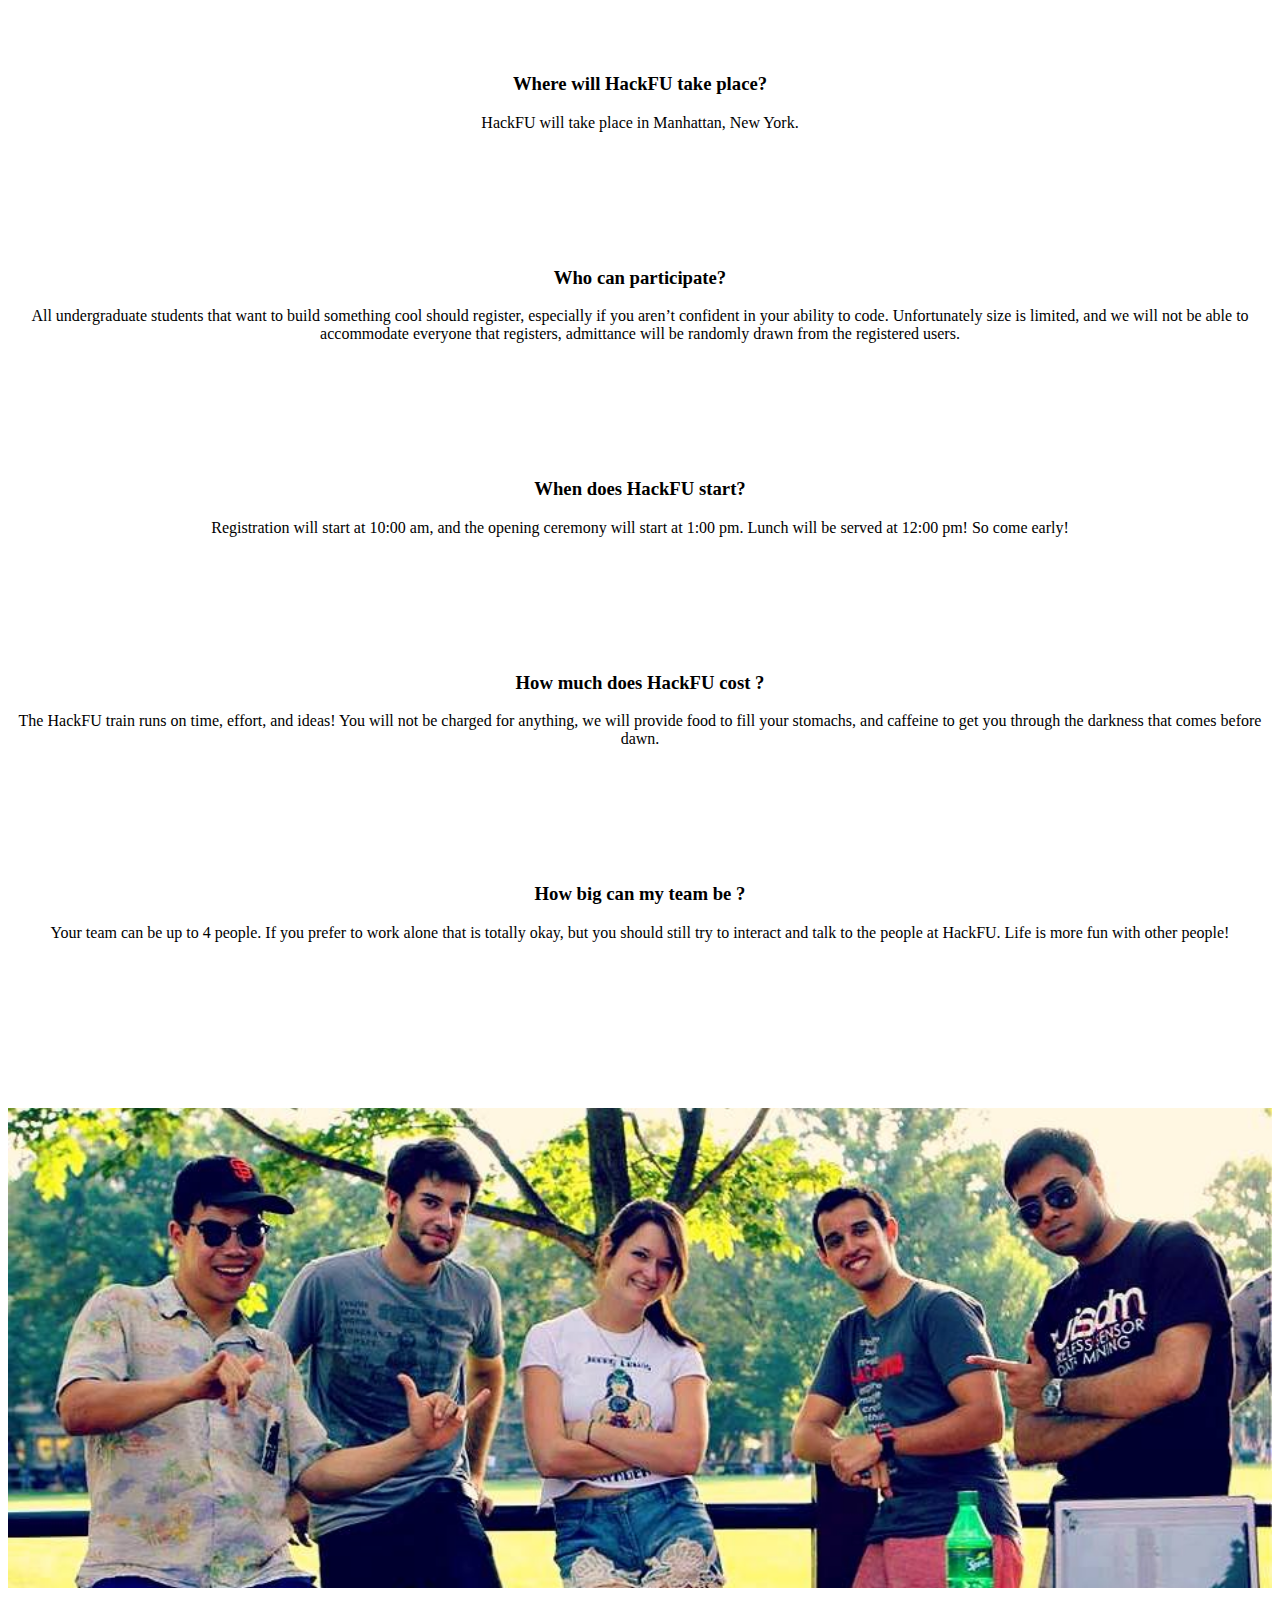
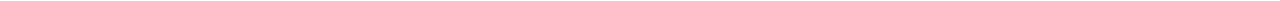
==== commit f3cca14d: "aboutme hackfu" ====
--- a/hackFU/home.html
+++ b/hackFU/home.html
@@ -72,9 +72,9 @@
 	<!-- about section -->
 	<section class="about" id="about">
 			<div class='container'>
-				<h1>About</h1>
+				<h1>About hackFU</h1>
 				<p>
-					Lorem ipsum dolor sit amet, consectetur adipiscing elit. Nunc lacinia justo a dolor malesuada, ac egestas lorem vestibulum. Integer fermentum ante ac lacus auctor, eu tempus nibh accumsan. Nulla placerat ante vitae malesuada finibus. Pellentesque vel libero ultrices mauris varius cursus. Cras varius iaculis est, sit amet consequat turpis. Donec ut mi sed quam sollicitudin fringilla ac vel mauris. Maecenas porttitor massa et nunc tristique mollis. Praesent porta interdum massa eget tempor. Ut aliquet congue nisl at iaculis. 
+					HackFU is focused on providing a fully immersive hackathon experience to 100 attendees. For a weekend you will forget about school, work, and your dirty laundry. There will only be one thought reverberating through your mind. Let’s build cool shit.
 				</p>
 			</div>
 	</section>
